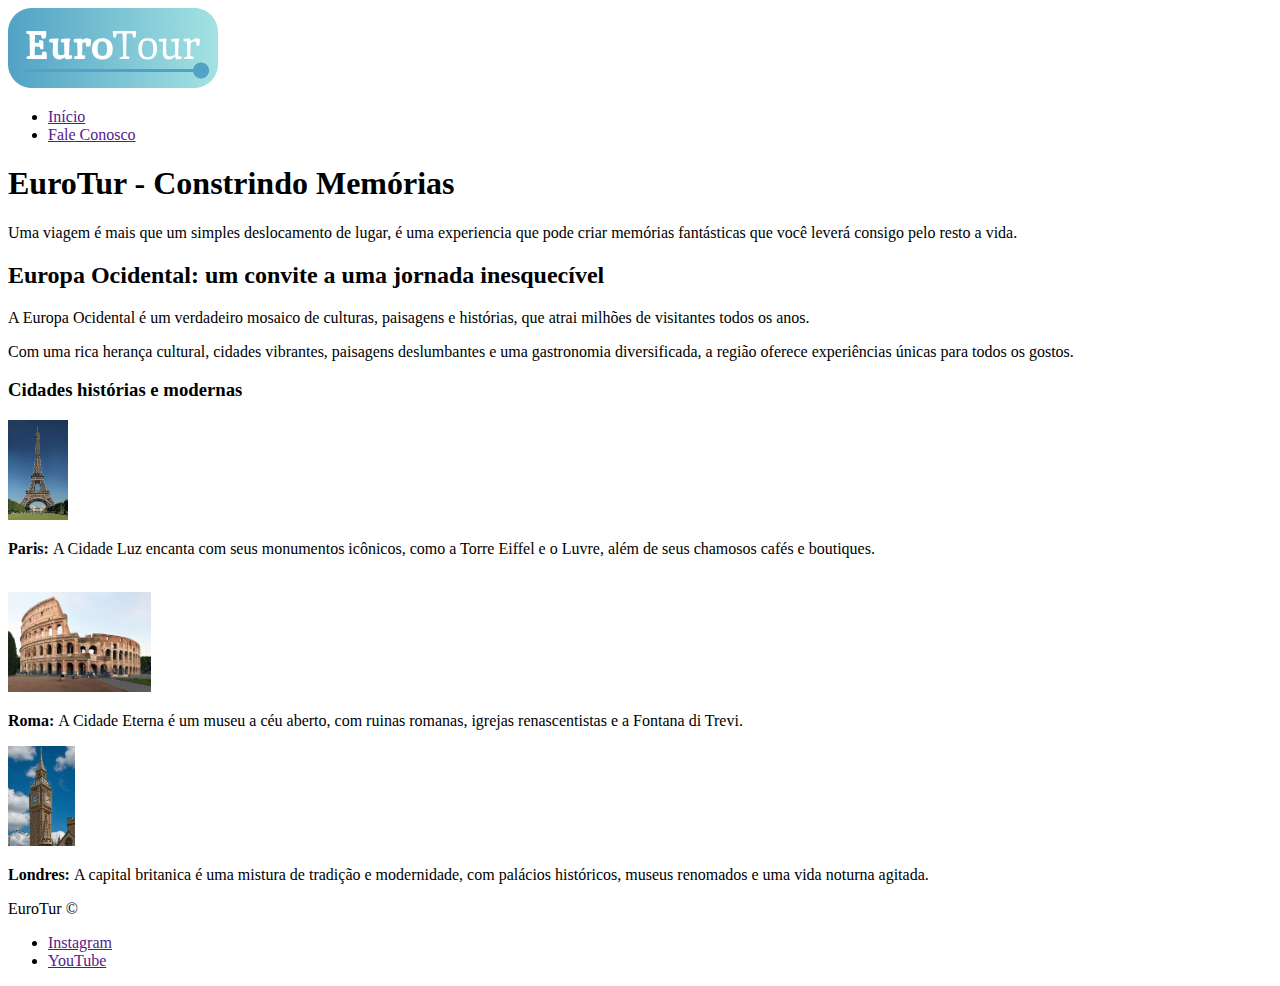
==== EuroTur/index.html @ f23469e8 "update index.html" ====
<!DOCTYPE html>
<html>
<head>
  <meta charset="UTF-8">
  <meta name="viewport" content="width=device-width, initial-scale=1">
  <title>EuroTur</title>
</head>

<body>
  <head>
    <img src="img/eurotour-logo-cor.png">
    <nav>
      <ul>
        <li><a href="">Início</a></li>
        <li><a href="">Fale Conosco</a></li>
      </ul>
    </nav>
  </head>
  
  <main>
    <section>
      <h1>EuroTur - Constrindo Memórias</h1>
      <p>Uma viagem é mais que um simples deslocamento de lugar, é uma experiencia que pode criar memórias fantásticas que você leverá consigo pelo resto a vida.</p>
      <h2>Europa Ocidental: um convite a uma jornada inesquecível</h2>
      <p>A Europa Ocidental é um verdadeiro mosaico de culturas, paisagens e histórias, que atrai milhões de visitantes todos os anos.</p>
      <p>Com uma rica herança cultural, cidades vibrantes, paisagens deslumbantes e uma gastronomia diversificada, a região oferece experiências únicas para todos os gostos.</p>
      <h3>Cidades histórias e modernas</h3>
      <div>
        <img src="img/eiffel.jpeg" alt="Imagem da Torre Eiffel." height="100" />
        <p><b>Paris: </b>A Cidade Luz encanta com seus monumentos icônicos, como a Torre Eiffel e o Luvre, além de seus chamosos cafés e boutiques.<br/><br/></p>
      </div>
      <div>
        <img src="img/coliseu.jpeg" alt="Imagem do Coliseu romano." height="100" />
        <p><b>Roma: </b>A Cidade Eterna é um museu a céu aberto, com ruinas romanas, igrejas renascentistas e a Fontana di Trevi.</p>
      </div>
      
      <div>
        <img src="img/bigben.jpeg" alt="Imagem do Relógio Londrino BigBen." height="100" />
        <p><b>Londres: </b>A capital britanica é uma mistura de  tradição e modernidade, com palácios históricos, museus renomados e uma vida noturna agitada.</p>
      </div>
    </section>
  </main>
  
  <footer>
    <span>EuroTur &copy;</span>
    <ul>
      <li><a href="">Instagram</a></li>
      <li><a href="">YouTube</a></li>
    </ul>
  </footer>
</body>

</html>
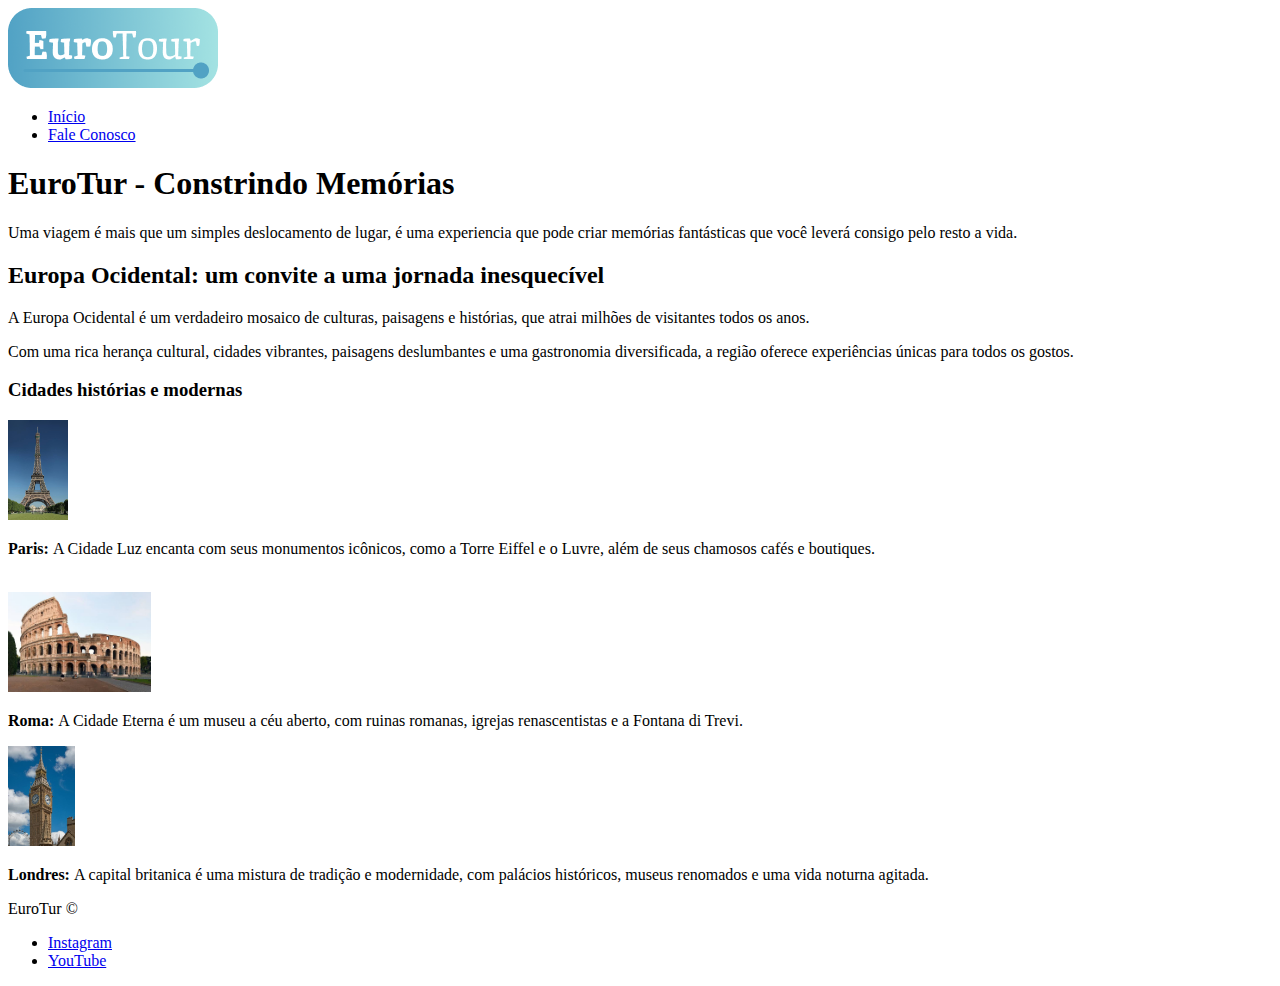
==== commit c8e716a9: "update index.html" ====
--- a/EuroTur/index.html
+++ b/EuroTur/index.html
@@ -11,8 +11,8 @@
     <img src="img/eurotour-logo-cor.png">
     <nav>
       <ul>
-        <li><a href="">Início</a></li>
-        <li><a href="">Fale Conosco</a></li>
+        <li><a href="index.html">Início</a></li>
+        <li><a href="#">Fale Conosco</a></li>
       </ul>
     </nav>
   </head>
@@ -44,8 +44,8 @@
   <footer>
     <span>EuroTur &copy;</span>
     <ul>
-      <li><a href="">Instagram</a></li>
-      <li><a href="">YouTube</a></li>
+      <li><a href="#">Instagram</a></li>
+      <li><a href="#">YouTube</a></li>
     </ul>
   </footer>
 </body>
